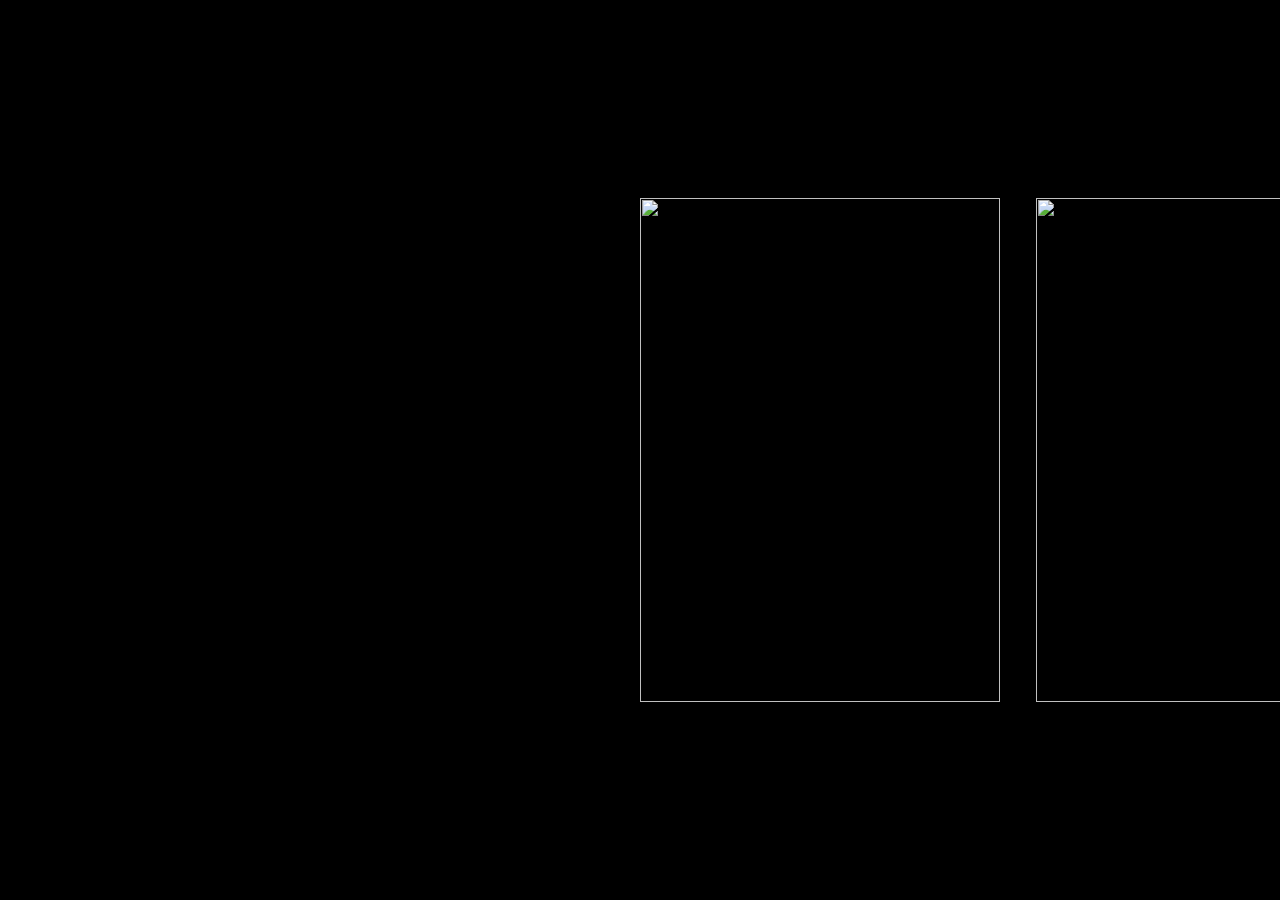
==== docs/index.html @ 4fc8ab54 "asdf" ====
<!DOCTYPE html>
<html lang="en">
<head>
    <meta charset="UTF-8">
    <meta http-equiv="X-UA-Compatible" content="IE=edge">
    <meta name="viewport" content="width=device-width, initial-scale=1.0">
    <title>Document</title>
    <link rel="stylesheet" type="text/css" href="style.css"></link>

</head>
<body>
    
    <div id="image-track" data-mouse-down-at="0" data-prev-percentage="0">

        <img class="image" src="images/1.jpg" draggable="false">
        <img class="image" src="images/2.jpg" draggable="false">
        <img class="image" src="images/3.jpg" draggable="false">
        <img class="image" src="images/4.jpg" draggable="false">
        <img class="image" src="images/5.jpg" draggable="false">
        <img class="image" src="images/6.jpg" draggable="false">
        <img class="image" src="images/7.jpg" draggable="false">
        <img class="image" src="images/8.jpg" draggable="false">

    </div>

    
    <script src="script.js"></script>

</body>

</html>
---- docs/style.css ----
body {
    height: 100vh;
    width: 100vw;
    background-color: black;
    margin: 0rem;
    overflow: hidden;
  }
  
  #image-track {
    display: flex;
    gap: 4vmin;
    position: absolute;
    left: 50%;
    top: 50%;
    transform: translate(0%, -50%); 
    user-select: none;
  }
  
  #image-track > .image {
    width: 40vmin;
    height: 56vmin;
    object-fit: cover;
    object-position: 100% center;
  }
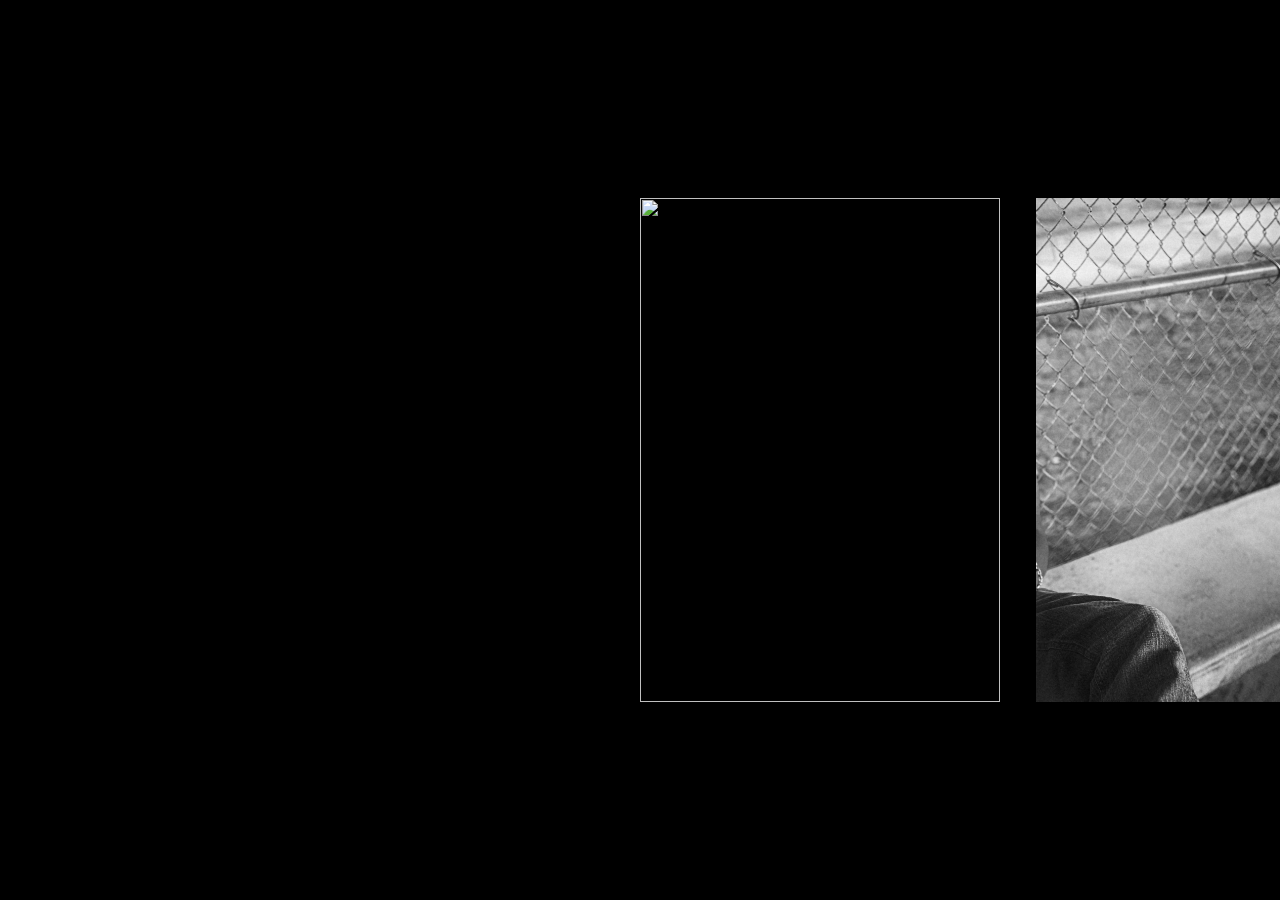
==== commit 408e75d6: "updated photos" ====
--- a/docs/index.html
+++ b/docs/index.html
@@ -4,18 +4,18 @@
     <meta charset="UTF-8">
     <meta http-equiv="X-UA-Compatible" content="IE=edge">
     <meta name="viewport" content="width=device-width, initial-scale=1.0">
-    <title>Document</title>
+    <title>enluia photography</title>
     <link rel="stylesheet" type="text/css" href="style.css"></link>
-
+    <script defer src="script.js"></script>
 </head>
 <body>
     
     <div id="image-track" data-mouse-down-at="0" data-prev-percentage="0">
 
-        <img class="image" src="images/1.jpg" draggable="false">
         <img class="image" src="images/2.jpg" draggable="false">
         <img class="image" src="images/3.jpg" draggable="false">
         <img class="image" src="images/4.jpg" draggable="false">
+        <img class="image" src="images/richard_eu.jpg" draggable="false">
         <img class="image" src="images/5.jpg" draggable="false">
         <img class="image" src="images/6.jpg" draggable="false">
         <img class="image" src="images/7.jpg" draggable="false">
@@ -23,9 +23,6 @@
 
     </div>
 
-    
-    <script src="script.js"></script>
-
 </body>
 
 </html>